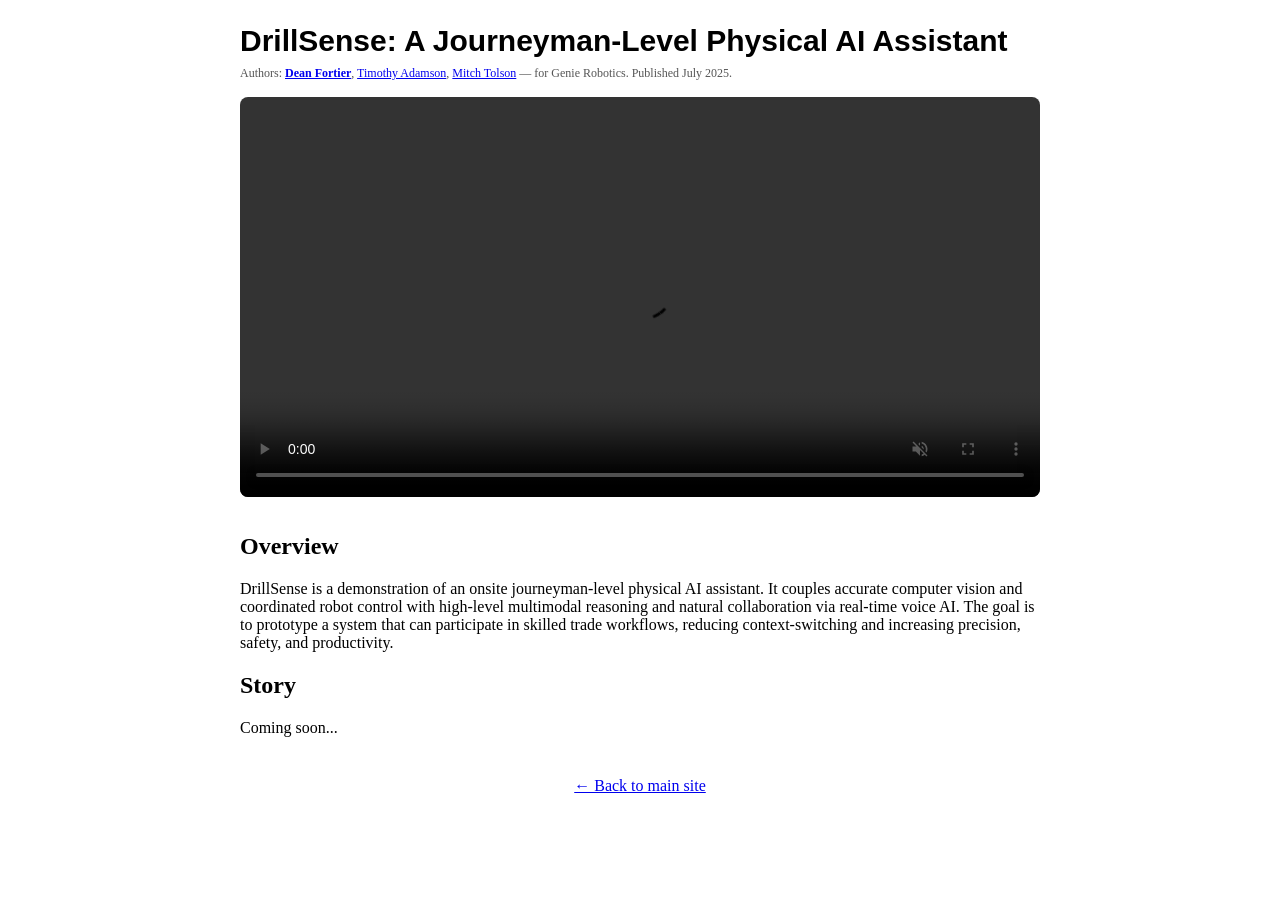
==== blog_posts/drillsense.html @ 3b9f50e6 "add interactive busybox" ====
<!DOCTYPE HTML>
<html lang="en">
  <head>
    <meta charset="UTF-8" />
    <title>DrillSense Blog | Dean Fortier</title>
    <meta name="author" content="Dean Fortier" />
    <meta name="viewport" content="width=device-width, initial-scale=1" />
    <link rel="shortcut icon" href="../images/favicon/favicon.ico" type="image/x-icon" />
    <link rel="stylesheet" type="text/css" href="../stylesheet.css" />
    <style>
      .blog-container {width:100%;max-width:800px;margin:0 auto;padding:0 0 40px 0;}
      .hero {width:100%;border-radius:8px;object-fit:cover;}
      .section {margin-top:32px;}
      h1 {font-family:'Lato', Verdana, Helvetica, sans-serif;font-size:30px;font-weight:700;margin:24px 0 8px 0;}
      .meta {font-size:12px;color:#555;margin-bottom:16px;}
      .back {margin-top:40px;text-align:center;}
      .code-inline {font-family:monospace;background:#f5f5f5;padding:2px 4px;border-radius:4px;}
    </style>
  </head>
  <body>
    <div class="blog-container">
      <h1>DrillSense: A Journeyman-Level Physical AI Assistant</h1>
    <div class="meta">Authors: <strong><a href="index.html">Dean Fortier</a></strong>, <a href="https://scholar.google.com/citations?user=-NVFbtsAAAAJ&hl=en&oi=ao">Timothy Adamson</a>, <a href="https://www.linkedin.com/in/mitch-tolson">Mitch Tolson</a> &mdash; for Genie Robotics. Published July 2025.</div>
      <video width="100%" controls autoplay muted loop style="border-radius:8px;">
        <source src="../images/drillsense_demo_faststart.mp4" type="video/mp4" />
        Your browser does not support the video tag.
      </video>
      <div class="section" id="overview">
        <h2>Overview</h2>
        <p>DrillSense is a demonstration of an onsite journeyman-level physical AI assistant. It couples accurate computer vision and coordinated robot control with high-level multimodal reasoning and natural collaboration via real-time voice AI. The goal is to prototype a system that can participate in skilled trade workflows, reducing context-switching and increasing precision, safety, and productivity.</p>
        <h2>Story</h2>
        <p>
            Coming soon...
        </p>
        </div>
      <div class="back">
        <a href="../index.html">&#8592; Back to main site</a>
      </div>
    </div>
  </body>
</html>
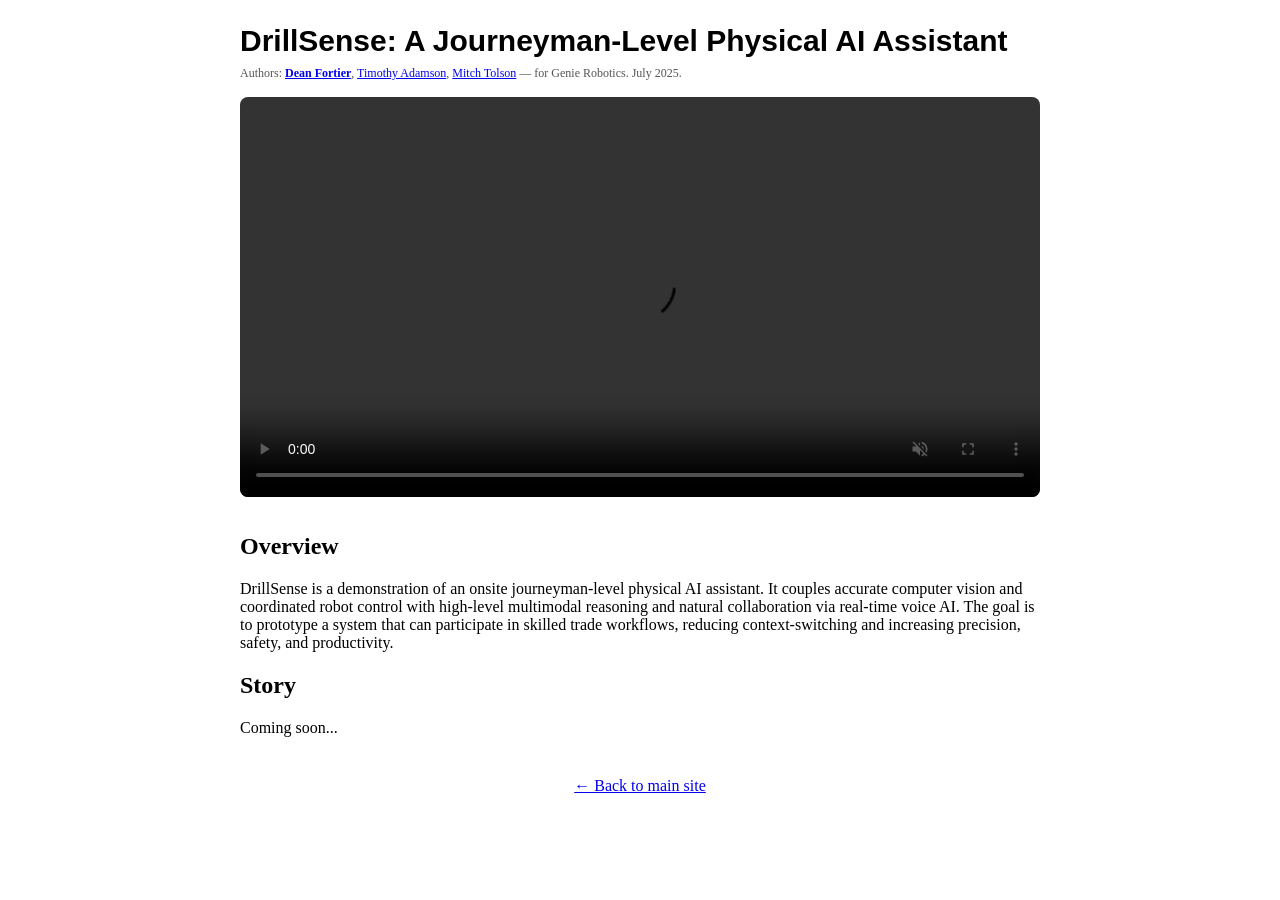
==== commit 939b4c45: "add captions to drilsense demo video" ====
--- a/blog_posts/drillsense.html
+++ b/blog_posts/drillsense.html
@@ -20,9 +20,9 @@
   <body>
     <div class="blog-container">
       <h1>DrillSense: A Journeyman-Level Physical AI Assistant</h1>
-    <div class="meta">Authors: <strong><a href="index.html">Dean Fortier</a></strong>, <a href="https://scholar.google.com/citations?user=-NVFbtsAAAAJ&hl=en&oi=ao">Timothy Adamson</a>, <a href="https://www.linkedin.com/in/mitch-tolson">Mitch Tolson</a> &mdash; for Genie Robotics. Published July 2025.</div>
+    <div class="meta">Authors: <strong><a href="index.html">Dean Fortier</a></strong>, <a href="https://scholar.google.com/citations?user=-NVFbtsAAAAJ&hl=en&oi=ao">Timothy Adamson</a>, <a href="https://www.linkedin.com/in/mitch-tolson">Mitch Tolson</a> &mdash; for Genie Robotics. July 2025.</div>
       <video width="100%" controls autoplay muted loop style="border-radius:8px;">
-        <source src="../images/drillsense_demo_faststart.mp4" type="video/mp4" />
+        <source src="../images/drillsense_demo.mp4" type="video/mp4" />
         Your browser does not support the video tag.
       </video>
       <div class="section" id="overview">
